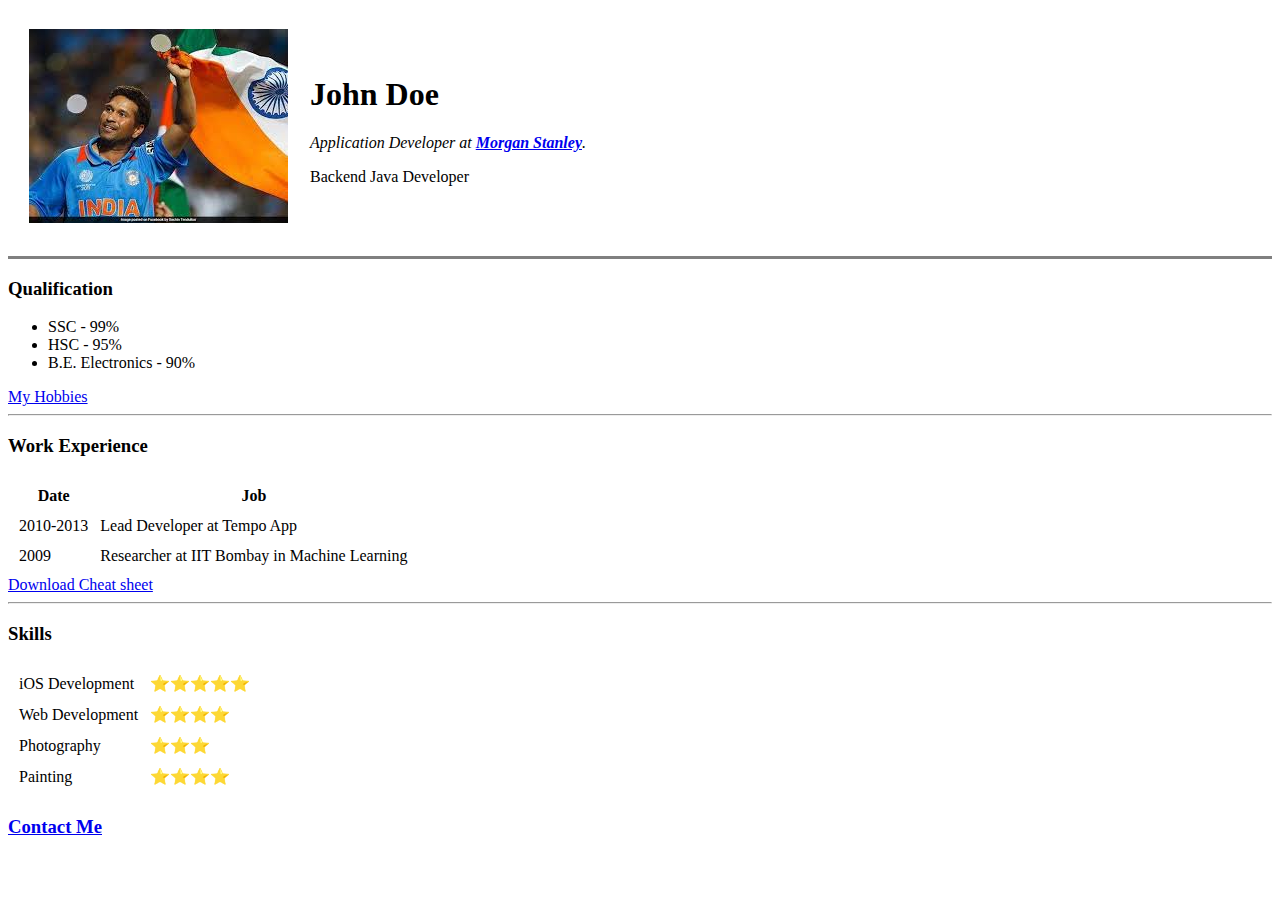
==== index.html @ ce5f2fe5 "Added initial cv website files" ====
<!DOCTYPE html>
<html lang="en" dir="ltr">
  <head>
    <meta charset="utf-8">
    <title>My personal site</title>
  </head>
  <body>
    <table cellspacing="20">
      <tr>
        <td><img src="images/Sachin.jpg" alt="Profile Picture" ></td>
        <td><h1>John Doe</h1>
        <p><em>Application Developer at <strong><a href="https://www.morganstanley.com/">Morgan Stanley</a></strong>.</em></p>
        <p>Backend Java Developer</p></td>
      </tr>
    </table>
    <hr size="3" noshade>
    <h3>Qualification</h3>
    <ul>
      <li>SSC - 99%</li>
      <li>HSC - 95%</li>
      <li>B.E. Electronics - 90%</li>
    </ul>
    <a href="hobbies/hobbies.html">My Hobbies</a>
    <br />
    <hr>
    <h3>Work Experience</h3>
    <table cellspacing="10">
      <thead>
        <th>Date</th>
        <th>Job</th>
      </thead>
      <tbody>
        <tr>
          <td>
            2010-2013
          </td>
          <td>
            Lead Developer at Tempo App
          </td>
        </tr>
        <tr>
          <td>
            2009
          </td>
          <td>
            Researcher at IIT Bombay in Machine Learning
          </td>
        </tr>
      </tbody>
    </table>
    <a download href="https://web.stanford.edu/group/csp/cs21/htmlcheatsheet.pdf">Download Cheat sheet</a>
    <hr>
    <h3>Skills</h3>
      <table cellspacing="10">
        <tr>
          <td>iOS Development</td>
          <td>⭐⭐⭐⭐⭐</td>
        </tr>
        <tr>
          <td>Web Development</td>
          <td>⭐⭐⭐⭐</td>
        </tr>
        <tr>
          <td>Photography</td>
          <td>⭐⭐⭐</td>
        </tr>
        <tr>
          <td>Painting</td>
          <td>⭐⭐⭐⭐</td>
        </tr>
      </table>
      <h3><a href="Contact/ContactMe.html">Contact Me</a></h3>
  </body>
</html>
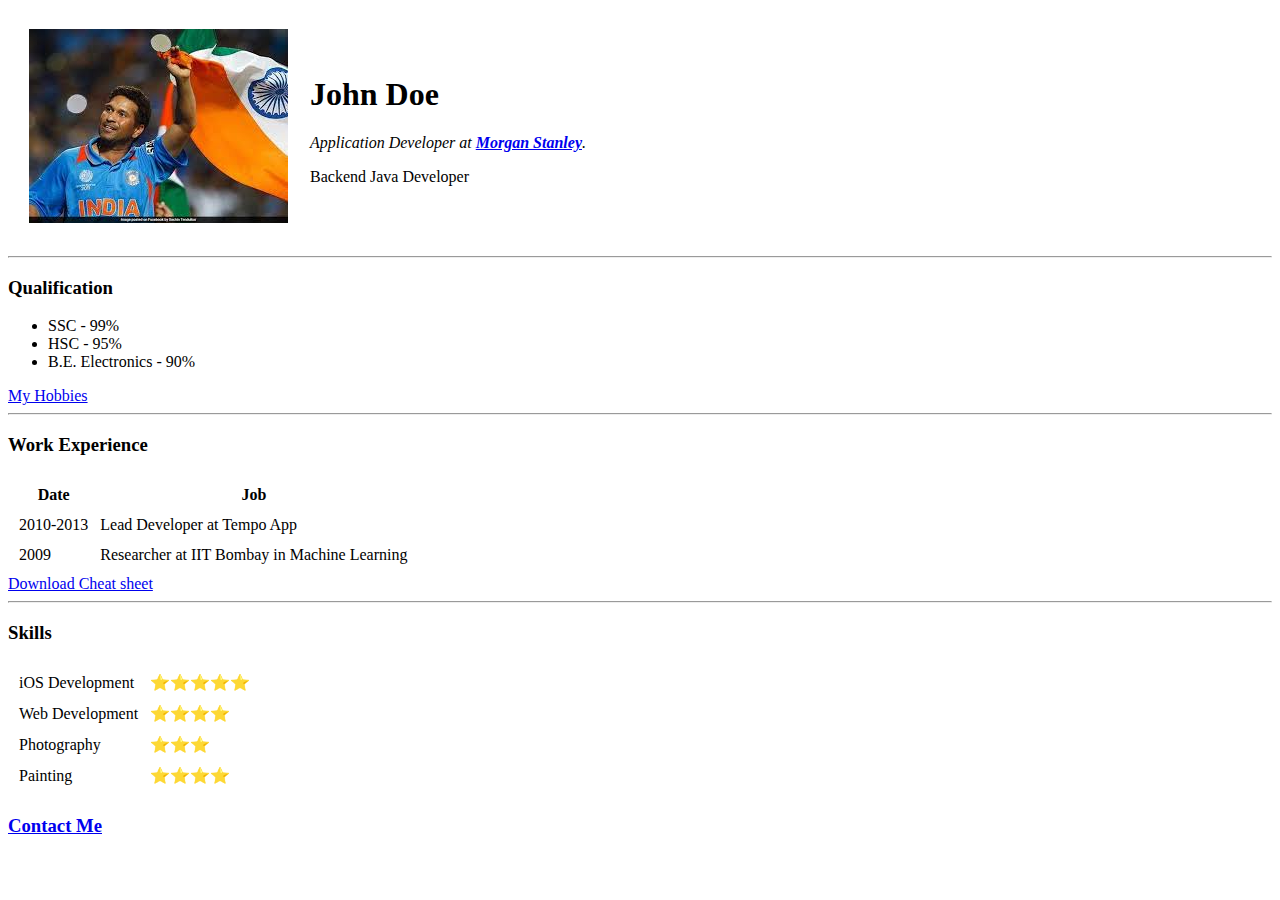
==== commit 4417698b: "Add files via upload" ====
--- a/index.html
+++ b/index.html
@@ -3,6 +3,7 @@
   <head>
     <meta charset="utf-8">
     <title>My personal site</title>
+    <link rel="stylesheet" href="css/styles.css">
   </head>
   <body>
     <table cellspacing="20">
@@ -13,7 +14,7 @@
         <p>Backend Java Developer</p></td>
       </tr>
     </table>
-    <hr size="3" noshade>
+    <hr>
     <h3>Qualification</h3>
     <ul>
       <li>SSC - 99%</li>
